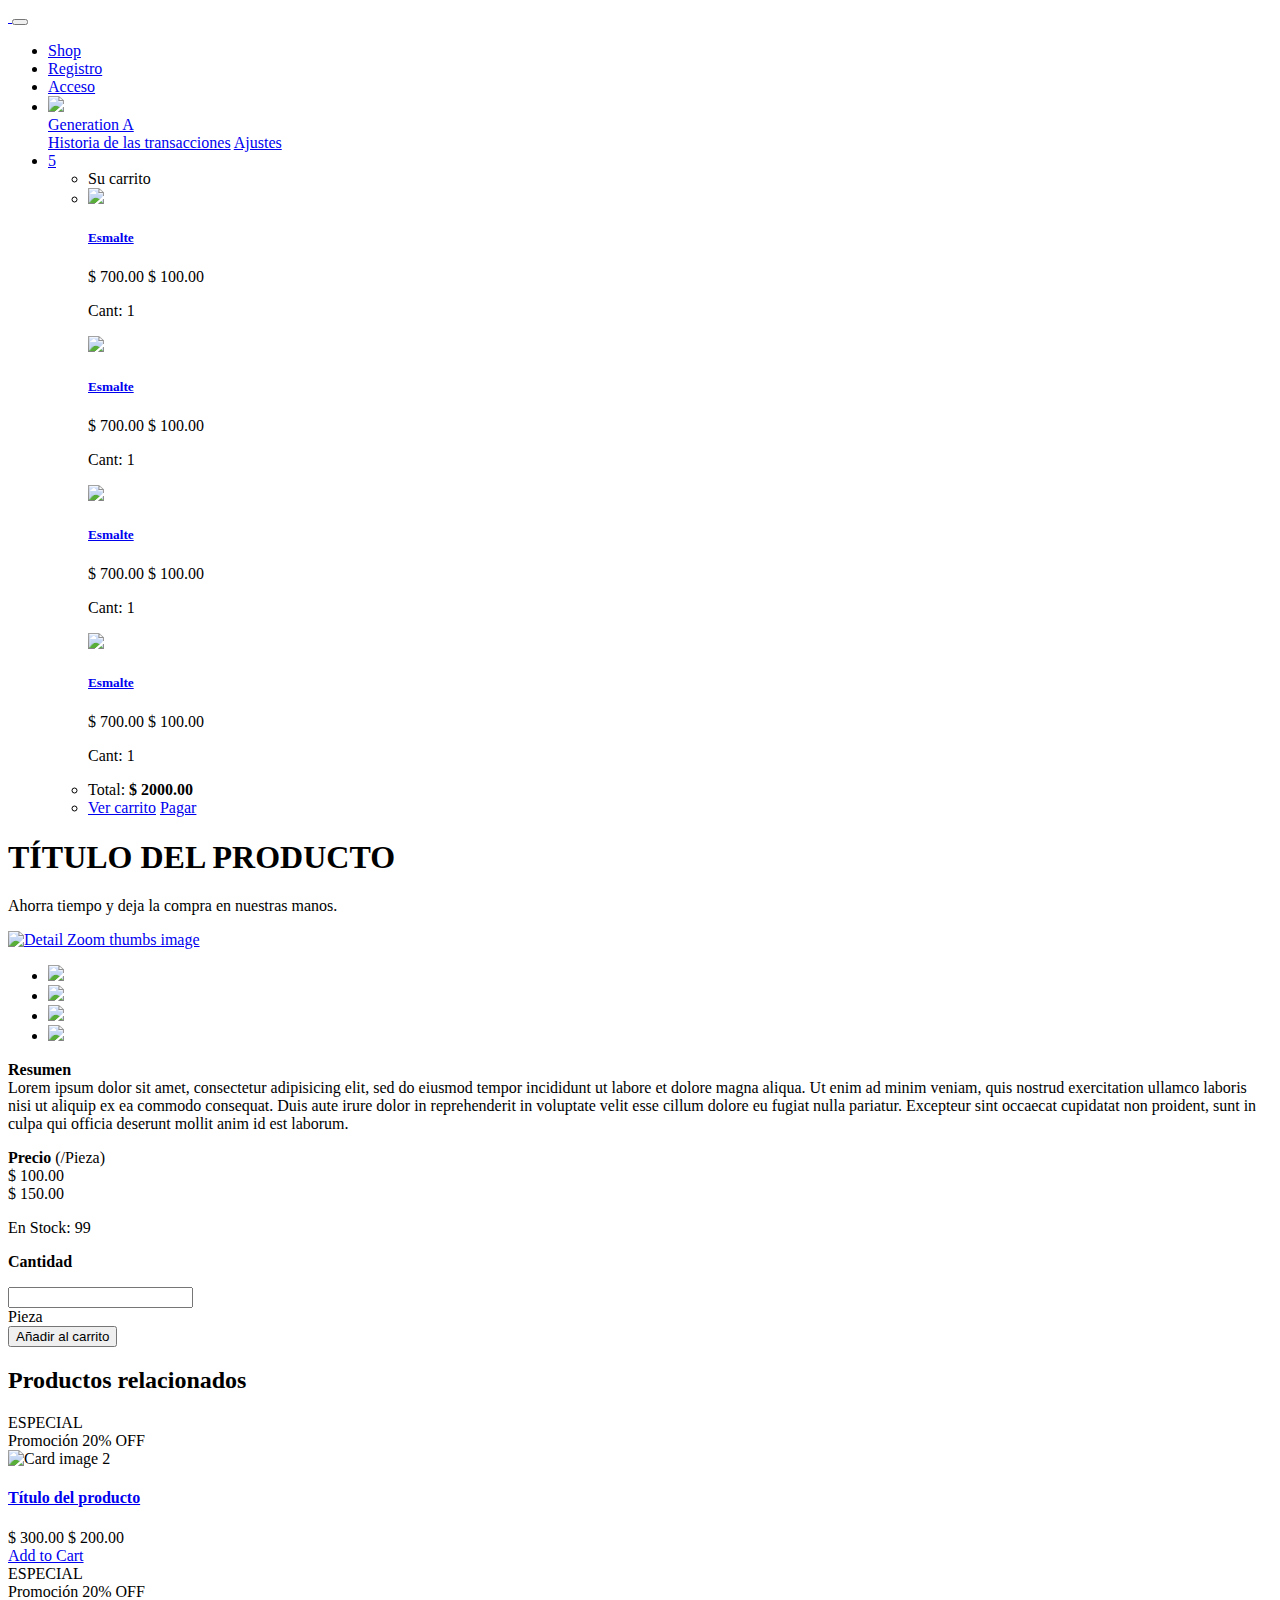
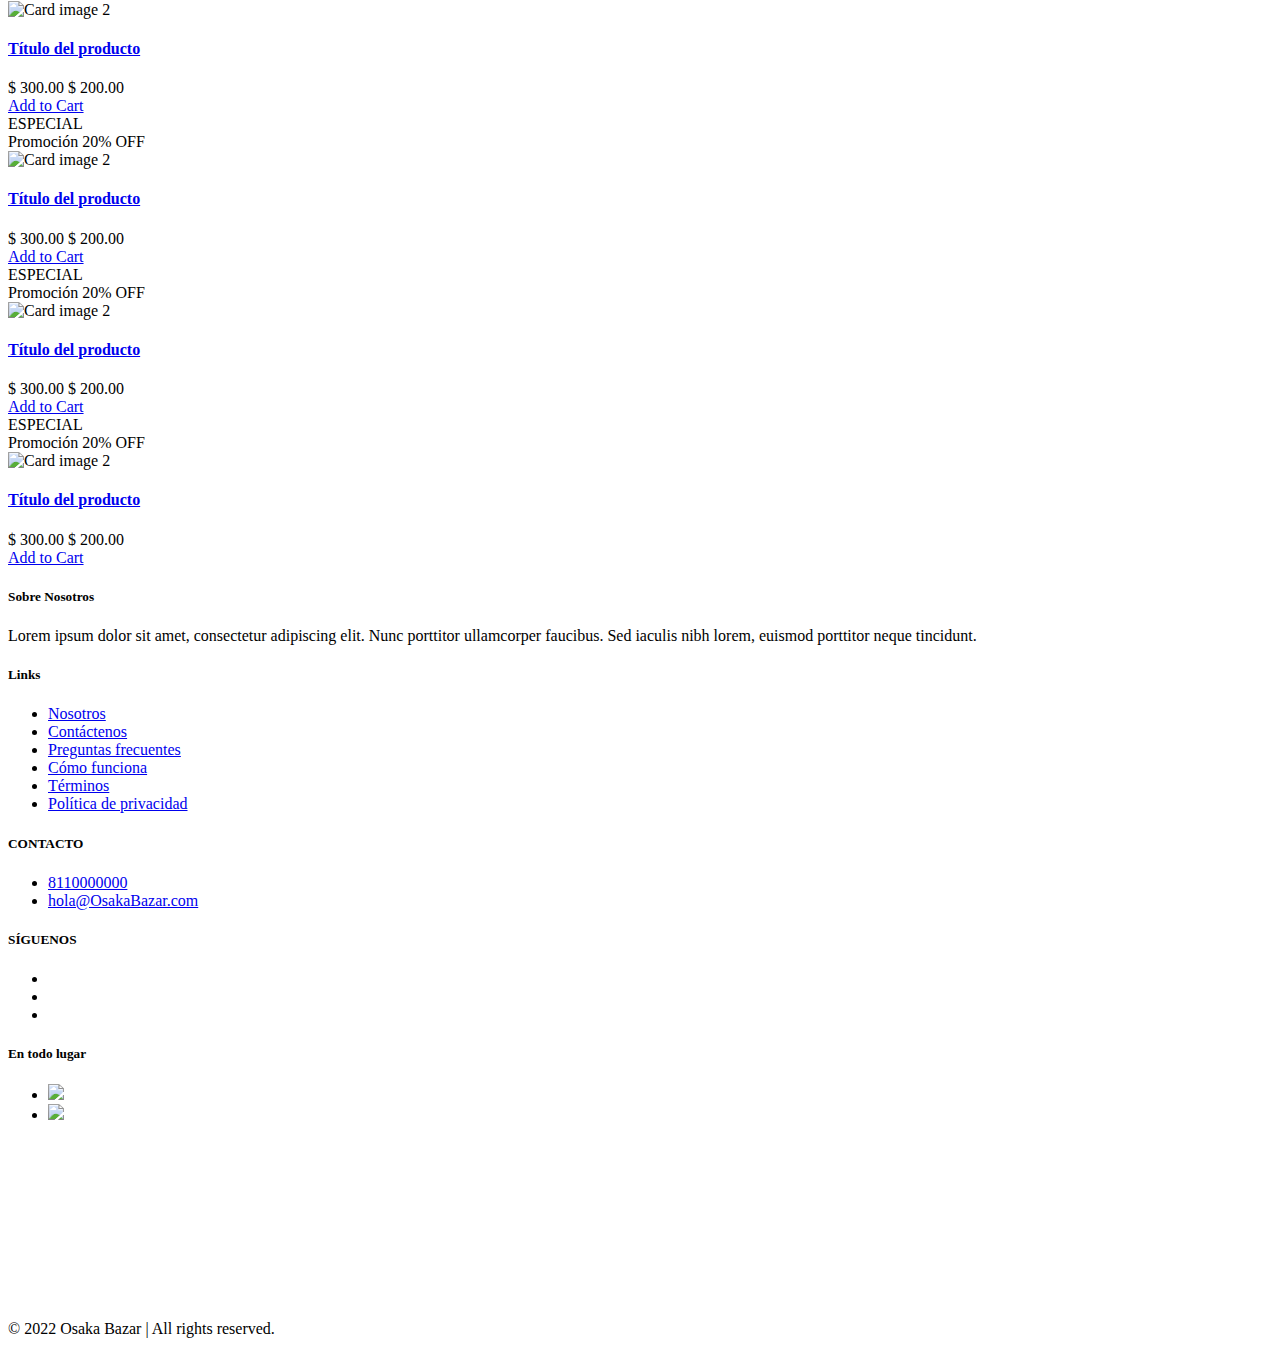
==== detail-product.html @ c36eb14a "Detalles del producto" ====
<!DOCTYPE html>
<html lang="es">
<head>
    <title>Freshcery | Groceries Organic Store</title>
    <meta charset="utf-8">
    <meta name="viewport" content="width=device-width, initial-scale=1.0">
    <link href="https://fonts.googleapis.com/css?family=Montserrat:400,700" rel="stylesheet" type="text/css">
    <link href="https://fonts.googleapis.com/css?family=Lato:400,700,400italic,700italic" rel="stylesheet" type="text/css">
    <link href="assets/fonts/sb-bistro/sb-bistro.css" rel="stylesheet" type="text/css">
    <link href="assets/fonts/font-awesome/font-awesome.css" rel="stylesheet" type="text/css">

    <link rel="stylesheet" type="text/css" media="all" href="assets/packages/bootstrap/bootstrap.css">
    <link rel="stylesheet" type="text/css" media="all" href="assets/packages/o2system-ui/o2system-ui.css">
    <link rel="stylesheet" type="text/css" media="all" href="assets/packages/owl-carousel/owl-carousel.css">
    <link rel="stylesheet" type="text/css" media="all" href="assets/packages/cloudzoom/cloudzoom.css">
    <link rel="stylesheet" type="text/css" media="all" href="assets/packages/thumbelina/thumbelina.css">
    <link rel="stylesheet" type="text/css" media="all" href="assets/packages/bootstrap-touchspin/bootstrap-touchspin.css">
    <link rel="stylesheet" type="text/css" media="all" href="assets/css/theme.css">
<!--=============== Favicon ===============-->
    <link rel="shortcut icon" href="assets/img/favicon.png" type="image/png"> 
    
</head>
<body>
    <div class="page-header">
        <!--=============== Navbar ===============-->
        <nav class="navbar fixed-top navbar-expand-md navbar-dark bg-transparent" id="page-navigation">
            <div class="container">
                <!-- Navbar Brand -->
                <a href="index.html" class="navbar-brand">
                    <img src="assets/img/logo/logo.png" alt="">
                </a>

                <!-- Toggle Button -->
                <button class="navbar-toggler" type="button" data-toggle="collapse" data-target="#navbarcollapse" aria-controls="navbarCollapse" aria-expanded="false" aria-label="Toggle navigation">
                    <span class="navbar-toggler-icon"></span>
                </button>

                <div class="collapse navbar-collapse" id="navbarcollapse">
                    <!-- Navbar Menu -->
                    <ul class="navbar-nav ml-auto">
                        <li class="nav-item">
                            <a href="shop.html" class="nav-link">Shop</a>
                        </li>
                        <li class="nav-item">
                            <a href="register.html" class="nav-link">Registro</a>
                        </li>
                        <li class="nav-item">
                            <a href="login.html" class="nav-link">Acceso</a>
                        </li>
                        <li class="nav-item dropdown">
                            <a class="nav-link dropdown-toggle" href="javascript:void(0)" id="navbarDropdown" role="button" data-toggle="dropdown" aria-haspopup="true" aria-expanded="false">
                                <div class="avatar-header"><img src="assets/img/logo/avatar.jpg"></div> Generation A
                            </a>
                            <div class="dropdown-menu" aria-labelledby="navbarDropdown">
                                <a class="dropdown-item" href="transaction.html">Historia de las transacciones</a>
                                <a class="dropdown-item" href="setting.html">Ajustes</a>
                            </div>
                          </li>
                        <li class="nav-item dropdown">
                            <a href="javascript:void(0)" class="nav-link dropdown-toggle" data-toggle="dropdown" aria-haspopup="true" aria-expanded="false">
                                <i class="fa fa-shopping-basket"></i> <span class="badge badge-primary">5</span>
                            </a>
                            <div class="dropdown-menu shopping-cart">
                                <ul>
                                    <li>
                                        <div class="drop-title">Su carrito</div>
                                    </li>
                                    <li>
                                        <div class="shopping-cart-list">
                                            <div class="media">
                                                <img class="d-flex mr-3" src="assets/img/logo/avatar.jpg" width="60">
                                                <div class="media-body">
                                                    <h5><a href="javascript:void(0)">Esmalte</a></h5>
                                                    <p class="price">
                                                        <span class="discount text-muted">$ 700.00</span>
                                                        <span>$ 100.00</span>
                                                    </p>
                                                    <p class="text-muted">Cant: 1</p>
                                                </div>
                                            </div>
                                            <div class="media">
                                                <img class="d-flex mr-3" src="assets/img/logo/avatar.jpg" width="60">
                                                <div class="media-body">
                                                    <h5><a href="javascript:void(0)">Esmalte</a></h5>
                                                    <p class="price">
                                                        <span class="discount text-muted">$ 700.00</span>
                                                        <span>$ 100.00</span>
                                                    </p>
                                                    <p class="text-muted">Cant: 1</p>
                                                </div>
                                            </div>
                                            <div class="media">
                                                <img class="d-flex mr-3" src="assets/img/logo/avatar.jpg" width="60">
                                                <div class="media-body">
                                                    <h5><a href="javascript:void(0)">Esmalte</a></h5>
                                                    <p class="price">
                                                        <span class="discount text-muted">$ 700.00</span>
                                                        <span>$ 100.00</span>
                                                    </p>
                                                    <p class="text-muted">Cant: 1</p>
                                                </div>
                                            </div>
                                            <div class="media">
                                                <img class="d-flex mr-3" src="assets/img/logo/avatar.jpg" width="60">
                                                <div class="media-body">
                                                    <h5><a href="javascript:void(0)">Esmalte</a></h5>
                                                    <p class="price">
                                                        <span class="discount text-muted">$ 700.00</span>
                                                        <span>$ 100.00</span>
                                                    </p>
                                                    <p class="text-muted">Cant: 1</p>
                                                </div>
                                            </div>
                                        </div>
                                    </li>
                                    <li>
                                        <div class="drop-title d-flex justify-content-between">
                                            <span>Total:</span>
                                            <span class="text-primary"><strong>$ 2000.00</strong></span>
                                        </div>
                                    </li>
                                    <li class="d-flex justify-content-between pl-3 pr-3 pt-3">
                                        <a href="cart.html" class="btn btn-secondary">Ver carrito</a>
                                        <a href="checkout.html" class="btn btn-primary">Pagar</a>
                                    </li>
                                </ul>
                            </div>
                        </li>
                    </ul>
                </div>

            </div>
        </nav>
    </div>
    <div id="page-content" class="page-content">
        <div class="banner">
            <div class="jumbotron jumbotron-bg text-center rounded-0" style="background-image: url('assets/img/bg-header.jpg');">
                <div class="container">
                    <h1 class="pt-5">
                        TÍTULO DEL PRODUCTO
                    </h1>
                    <p class="lead">
                        Ahorra tiempo y deja la compra en nuestras manos.
                    </p>
                </div>
            </div>
        </div>
        <div class="product-detail">
            <div class="container">
                <div class="row">
                    <div class="col-sm-6">
                        <div class="slider-zoom">
                            <a href="assets/img/ACCESORIOS.jpg" class="cloud-zoom" rel="transparentImage: '[data-uri]', useWrapper: false, showTitle: false, zoomWidth:'500', zoomHeight:'500', adjustY:0, adjustX:10" id="cloudZoom">
                                <img alt="Detail Zoom thumbs image" src="assets/img/ACCESORIOS.jpg" style="width: 100%;">
                            </a>
                        </div>

                        <div class="slider-thumbnail">
                            <ul class="d-flex flex-wrap p-0 list-unstyled">
                                <li>
                                    <a href="assets/img/ACCESORIOS.jpg" rel="gallerySwitchOnMouseOver: true, popupWin:'assets/img/ACCESORIOS.jpg', useZoom: 'cloudZoom', smallImage: 'assets/img/ACCESORIOS.jpg'" class="cloud-zoom-gallery">
                                        <img itemprop="image" src="assets/img/ACCESORIOS.jpg" style="width:135px;">
                                    </a>
                                </li>
                                <li>
                                    <a href="assets/img/CARA.jpg" rel="gallerySwitchOnMouseOver: true, popupWin:'assets/img/CARA.jpg', useZoom: 'cloudZoom', smallImage: 'assets/img/CARA.jpg'" class="cloud-zoom-gallery">
                                        <img itemprop="image" src="assets/img/CARA.jpg" style="width:135px;">
                                    </a>
                                </li>
                                <li>
                                    <a href="assets/img/OUTLET.jpg" rel="gallerySwitchOnMouseOver: true, popupWin:'assets/img/OUTLET.jpg', useZoom: 'cloudZoom', smallImage: 'assets/img/OUTLET.jpg'" class="cloud-zoom-gallery">
                                        <img itemprop="image" src="assets/img/OUTLET.jpg" style="width:135px;">
                                    </a>
                                </li>
                                <li>
                                    <a href="assets/img/OJOS.jpg" rel="gallerySwitchOnMouseOver: true, popupWin:'assets/img/OJOS.jpg', useZoom: 'cloudZoom', smallImage: 'assets/img/OJOS.jpg'" class="cloud-zoom-gallery">
                                        <img itemprop="image" src="assets/img/OJOS.jpg" style="width:135px;">
                                    </a>
                                </li>
                            </ul>
                        </div>

                    </div>
                    <div class="col-sm-6">
                        <p>
                            <strong>Resumen</strong><br>
                            Lorem ipsum dolor sit amet, consectetur adipisicing elit, sed do eiusmod
                            tempor incididunt ut labore et dolore magna aliqua. Ut enim ad minim veniam,
                            quis nostrud exercitation ullamco laboris nisi ut aliquip ex ea commodo
                            consequat. Duis aute irure dolor in reprehenderit in voluptate velit esse
                            cillum dolore eu fugiat nulla pariatur. Excepteur sint occaecat cupidatat non
                            proident, sunt in culpa qui officia deserunt mollit anim id est laborum.
                        </p>
                        <div class="row">
                            <div class="col-sm-6">
                                <p>
                                    <strong>Precio</strong> (/Pieza)<br>
                                    <span class="price">$ 100.00</span><br>
                                    <span class="old-price">$ 150.00</span>
                                </p>
                            </div>
                            <div class="col-sm-6 text-right">
                                <p>
                                    <span class="stock available">En Stock: 99</span>
                                </p>
                            </div>
                        </div>
                        <p class="mb-1">
                            <strong>Cantidad</strong>
                        </p>
                        <div class="row">
                            <div class="col-sm-5">
                                <input class="vertical-spin" type="text" data-bts-button-down-class="btn btn-primary" data-bts-button-up-class="btn btn-primary" value="" name="vertical-spin">
                            </div>
                            <div class="col-sm-6"><span class="pt-1 d-inline-block">Pieza</span></div>
                        </div>

                        <button class="mt-3 btn btn-primary btn-lg">
                            <i class="fa fa-shopping-basket"></i> Añadir al carrito
                        </button>
                    </div>
                </div>
            </div>
        </div>

        <section id="related-product">
            <div class="container">
                <div class="row">
                    <div class="col-md-12">
                        <h2 class="title">Productos relacionados</h2>
                        <div class="product-carousel owl-carousel">
                            <div class="item">
                                <div class="card card-product">
                                    <div class="card-ribbon">
                                        <div class="card-ribbon-container right">
                                            <span class="ribbon ribbon-primary">ESPECIAL</span>
                                        </div>
                                    </div>
                                    <div class="card-badge">
                                        <div class="card-badge-container left">
                                            <span class="badge badge-default">
                                                Promoción
                                            </span>
                                            <span class="badge badge-primary">
                                                20% OFF
                                            </span>
                                        </div>
                                        <img src="assets/img/ACCESORIOS.jpg" alt="Card image 2" class="card-img-top">
                                    </div>
                                    <div class="card-body">
                                        <h4 class="card-title">
                                            <a href="detail-product.html">Título del producto</a>
                                        </h4>
                                        <div class="card-price">
                                            <span class="discount">$ 300.00</span>
                                            <span class="reguler">$ 200.00</span>
                                        </div>
                                        <a href="detail-product.html" class="btn btn-block btn-primary">
                                            Add to Cart
                                        </a>

                                    </div>
                                </div>
                            </div>
                            <div class="item">
                                <div class="card card-product">
                                    <div class="card-ribbon">
                                        <div class="card-ribbon-container right">
                                            <span class="ribbon ribbon-primary">ESPECIAL</span>
                                        </div>
                                    </div>
                                    <div class="card-badge">
                                        <div class="card-badge-container left">
                                            <span class="badge badge-default">
                                                Promoción
                                            </span>
                                            <span class="badge badge-primary">
                                                20% OFF
                                            </span>
                                        </div>
                                        <img src="assets/img/CARA.jpg" alt="Card image 2" class="card-img-top">
                                    </div>
                                    <div class="card-body">
                                        <h4 class="card-title">
                                            <a href="detail-product.html">Título del producto</a>
                                        </h4>
                                        <div class="card-price">
                                            <span class="discount">$ 300.00</span>
                                            <span class="reguler">$ 200.00</span>
                                        </div>
                                        <a href="detail-product.html" class="btn btn-block btn-primary">
                                            Add to Cart
                                        </a>

                                    </div>
                                </div>
                            </div>
                            <div class="item">
                                <div class="card card-product">
                                    <div class="card-ribbon">
                                        <div class="card-ribbon-container right">
                                            <span class="ribbon ribbon-primary">ESPECIAL</span>
                                        </div>
                                    </div>
                                    <div class="card-badge">
                                        <div class="card-badge-container left">
                                            <span class="badge badge-default">
                                                Promoción
                                            </span>
                                            <span class="badge badge-primary">
                                                20% OFF
                                            </span>
                                        </div>
                                        <img src="assets/img/OUTLET.jpg" alt="Card image 2" class="card-img-top">
                                    </div>
                                    <div class="card-body">
                                        <h4 class="card-title">
                                            <a href="detail-product.html">Título del producto</a>
                                        </h4>
                                        <div class="card-price">
                                            <span class="discount">$ 300.00</span>
                                            <span class="reguler">$ 200.00</span>
                                        </div>
                                        <a href="detail-product.html" class="btn btn-block btn-primary">
                                            Add to Cart
                                        </a>

                                    </div>
                                </div>
                            </div>
                            <div class="item">
                                <div class="card card-product">
                                    <div class="card-ribbon">
                                        <div class="card-ribbon-container right">
                                            <span class="ribbon ribbon-primary">ESPECIAL</span>
                                        </div>
                                    </div>
                                    <div class="card-badge">
                                        <div class="card-badge-container left">
                                            <span class="badge badge-default">
                                                Promoción
                                            </span>
                                            <span class="badge badge-primary">
                                                20% OFF
                                            </span>
                                        </div>
                                        <img src="assets/img/OJOS.jpg" alt="Card image 2" class="card-img-top">
                                    </div>
                                    <div class="card-body">
                                        <h4 class="card-title">
                                            <a href="detail-product.html">Título del producto</a>
                                        </h4>
                                        <div class="card-price">
                                            <span class="discount">$ 300.00</span>
                                            <span class="reguler">$ 200.00</span>
                                        </div>
                                        <a href="detail-product.html" class="btn btn-block btn-primary">
                                            Add to Cart
                                        </a>

                                    </div>
                                </div>
                            </div>
                            <div class="item">
                                <div class="card card-product">
                                    <div class="card-ribbon">
                                        <div class="card-ribbon-container right">
                                            <span class="ribbon ribbon-primary">ESPECIAL</span>
                                        </div>
                                    </div>
                                    <div class="card-badge">
                                        <div class="card-badge-container left">
                                            <span class="badge badge-default">
                                                Promoción
                                            </span>
                                            <span class="badge badge-primary">
                                                20% OFF
                                            </span>
                                        </div>
                                        <img src="assets/img/LABIOS.jpg" alt="Card image 2" class="card-img-top">
                                    </div>
                                    <div class="card-body">
                                        <h4 class="card-title">
                                            <a href="detail-product.html">Título del producto</a>
                                        </h4>
                                        <div class="card-price">
                                            <span class="discount">$ 300.00</span>
                                            <span class="reguler">$ 200.00</span>
                                        </div>
                                        <a href="detail-product.html" class="btn btn-block btn-primary">
                                            Add to Cart
                                        </a>

                                    </div>
                                </div>
                            </div>
                        </div>
                    </div>
                </div>
            </div>
        </section>
    </div>
    <footer>
        <div class="container">
            <div class="row">
                <div class="col-md-3">
                    <h5>Sobre Nosotros</h5>
                    <p>Lorem ipsum dolor sit amet, consectetur adipiscing elit. Nunc porttitor ullamcorper faucibus. Sed iaculis nibh lorem, euismod porttitor neque tincidunt.</p>
                </div>
                <div class="col-md-3">
                    <h5>Links</h5>
                    <ul>
                        <li>
                            <a href="about.html">Nosotros</a>
                        </li>
                        <li>
                            <a href="contact.html">Contáctenos</a>
                        </li>
                        <li>
                            <a href="faq.html">Preguntas frecuentes</a>
                        </li>
                        <li>
                            <a href="javascript:void(0)">Cómo funciona</a>
                        </li>
                        <li>
                            <a href="terms.html">Términos</a>
                        </li>
                        <li>
                            <a href="privacy.html">Política de privacidad</a>
                        </li>
                    </ul>
                </div>
                <div class="col-md-3">
                     <h5>CONTACTO</h5>
                     <ul>
                         <li>
                            <a href="tel:+8110000000"><i class="fa fa-phone"></i> 8110000000</a>
                        </li>
                        <li>
                            <a href="mailto:hola@OsakaBazar.com"><i class="fa fa-envelope"></i> hola@OsakaBazar.com</a>
                         </li>
                     </ul>

                     <h5>SÍGUENOS</h5>
                     <ul class="social">
                         <li>
                            <a href="javascript:void(0)" target="_blank"><i class="fab fa-facebook-f"></i></a>
                         </li>
                         <li>
                            <a href="javascript:void(0)" target="_blank"><i class="fab fa-instagram"></i></a>
                         </li>
                         <li>
                            <a href="javascript:void(0)" target="_blank"><i class="fab fa-youtube"></i></a>
                         </li>
                     </ul>
                </div>
                <div class="col-md-3">
                     <h5>En todo lugar</h5>
                     <ul class="mb-0">
                         <li class="download-app">
                             <a href="#"><img src="assets/img/playstore.png"></a>
                         </li>
                         <li style="height: 200px">
                             <div class="mockup">
                                 <img src="assets/img/mockup.png">
                             </div>
                         </li>
                     </ul>
                </div>
            </div>
        </div>
        <p class="copyright">&copy; 2022 Osaka Bazar | All rights reserved.</p>
    </footer>

    <script type="text/javascript" src="assets/js/jquery.js"></script>
    <script type="text/javascript" src="assets/js/jquery-migrate.js"></script>
    <script type="text/javascript" src="assets/packages/bootstrap/libraries/popper.js"></script>
    <script type="text/javascript" src="assets/packages/bootstrap/bootstrap.js"></script>
    <script type="text/javascript" src="assets/packages/o2system-ui/o2system-ui.js"></script>
    <script type="text/javascript" src="assets/packages/owl-carousel/owl-carousel.js"></script>
    <script type="text/javascript" src="assets/packages/cloudzoom/cloudzoom.js"></script>
    <script type="text/javascript" src="assets/packages/thumbelina/thumbelina.js"></script>
    <script type="text/javascript" src="assets/packages/bootstrap-touchspin/bootstrap-touchspin.js"></script>
    <script type="text/javascript" src="assets/js/theme.js"></script>
</body>
</html>
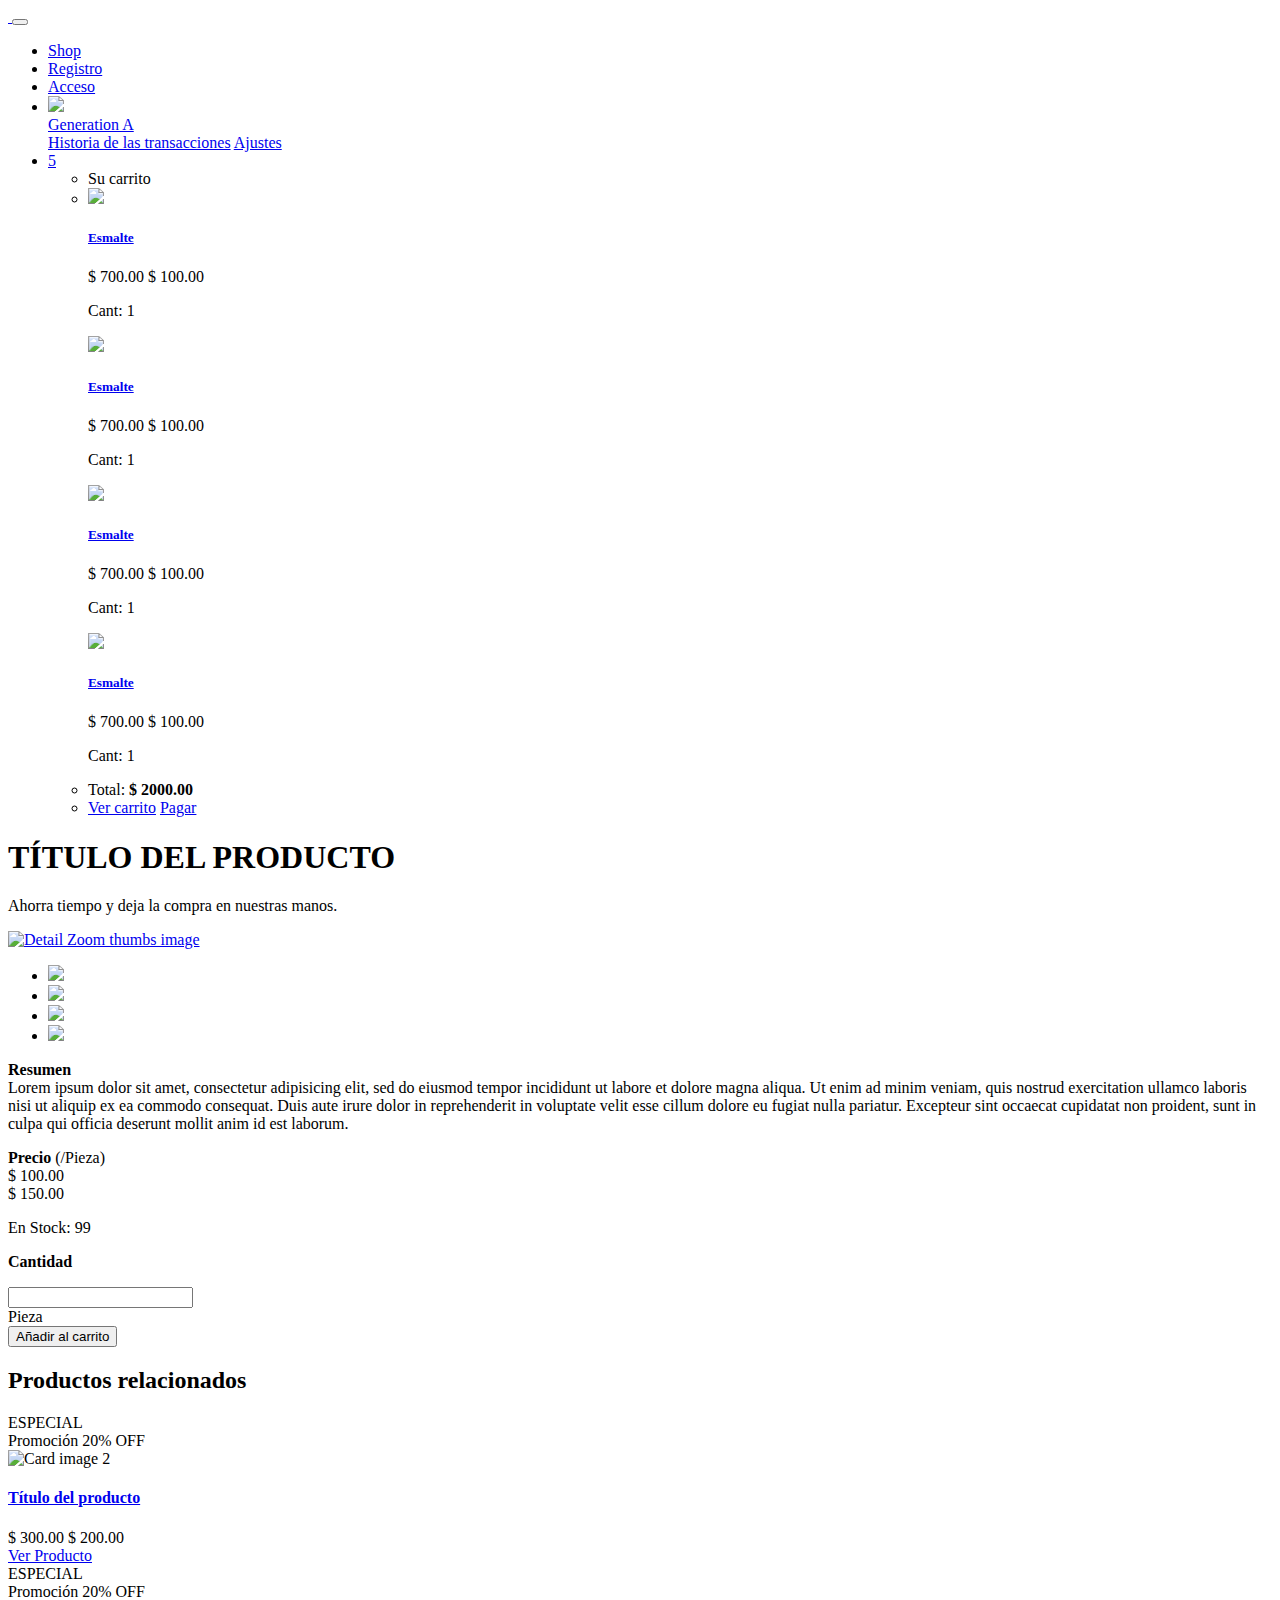
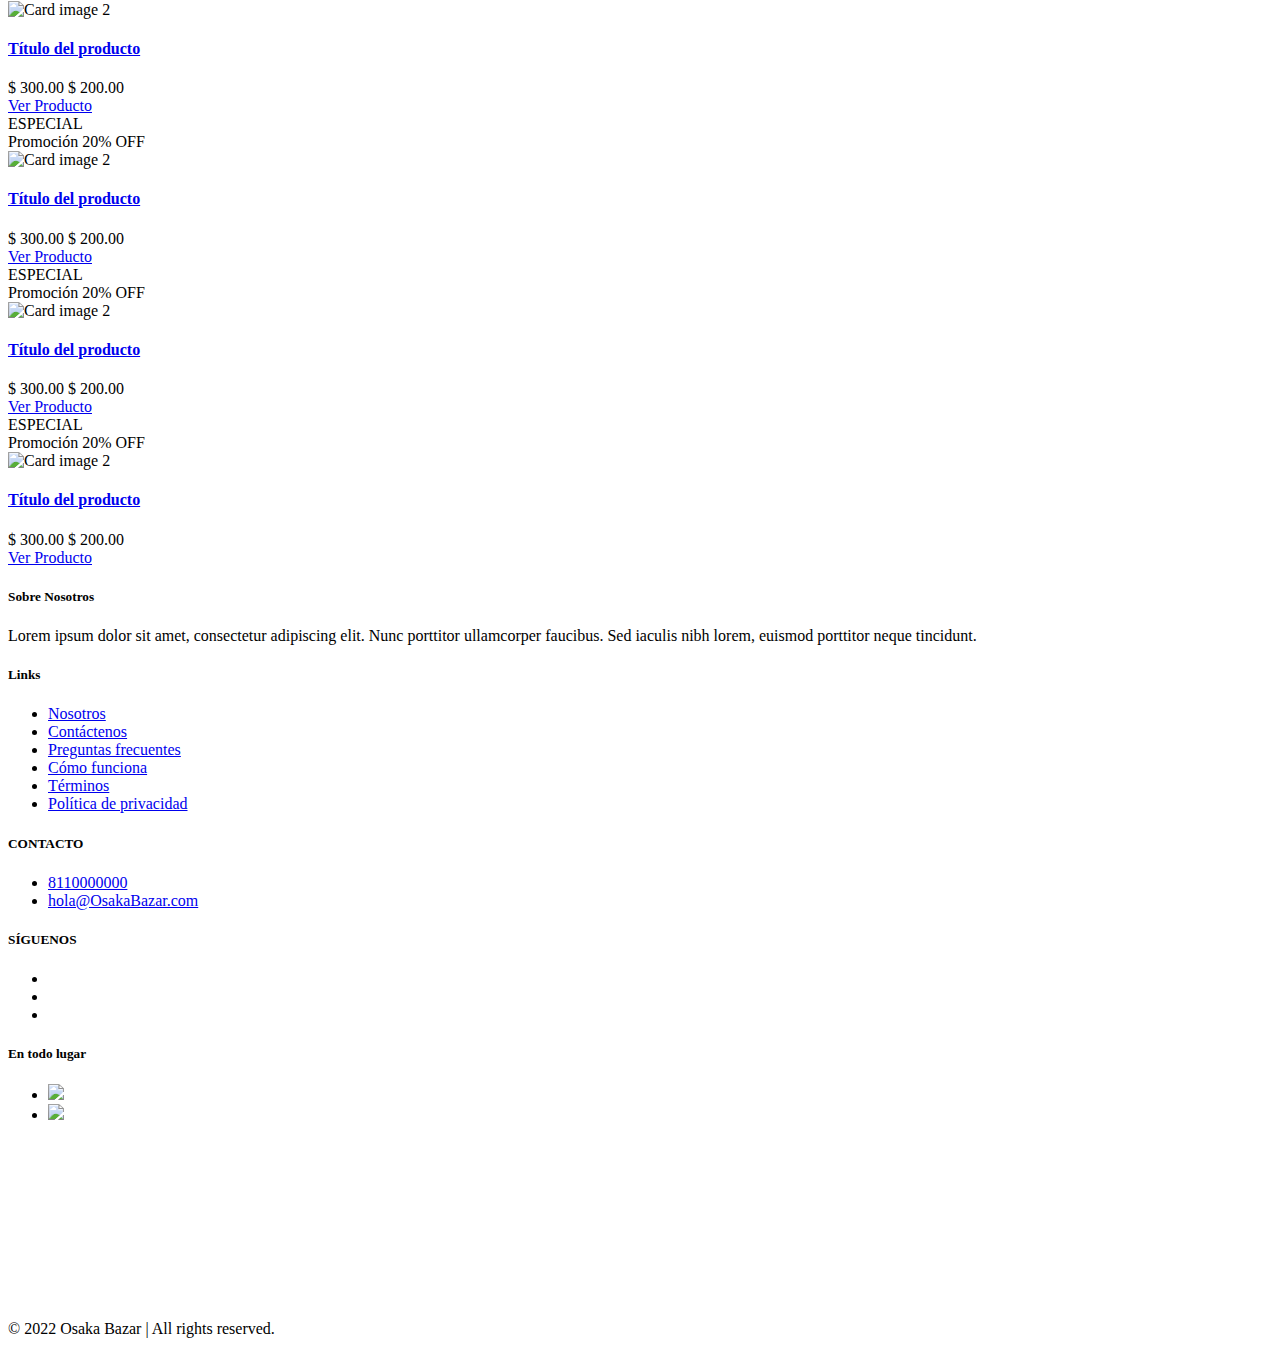
==== commit 5b14cb04: "Correcciones barias (ortografía y falta de textos)" ====
--- a/detail-product.html
+++ b/detail-product.html
@@ -256,7 +256,7 @@
                                             <span class="reguler">$ 200.00</span>
                                         </div>
                                         <a href="detail-product.html" class="btn btn-block btn-primary">
-                                            Add to Cart
+                                            Ver Producto
                                         </a>
 
                                     </div>
@@ -289,7 +289,7 @@
                                             <span class="reguler">$ 200.00</span>
                                         </div>
                                         <a href="detail-product.html" class="btn btn-block btn-primary">
-                                            Add to Cart
+                                            Ver Producto
                                         </a>
 
                                     </div>
@@ -322,7 +322,7 @@
                                             <span class="reguler">$ 200.00</span>
                                         </div>
                                         <a href="detail-product.html" class="btn btn-block btn-primary">
-                                            Add to Cart
+                                            Ver Producto
                                         </a>
 
                                     </div>
@@ -355,7 +355,7 @@
                                             <span class="reguler">$ 200.00</span>
                                         </div>
                                         <a href="detail-product.html" class="btn btn-block btn-primary">
-                                            Add to Cart
+                                            Ver Producto
                                         </a>
 
                                     </div>
@@ -388,7 +388,7 @@
                                             <span class="reguler">$ 200.00</span>
                                         </div>
                                         <a href="detail-product.html" class="btn btn-block btn-primary">
-                                            Add to Cart
+                                            Ver Producto
                                         </a>
 
                                     </div>
